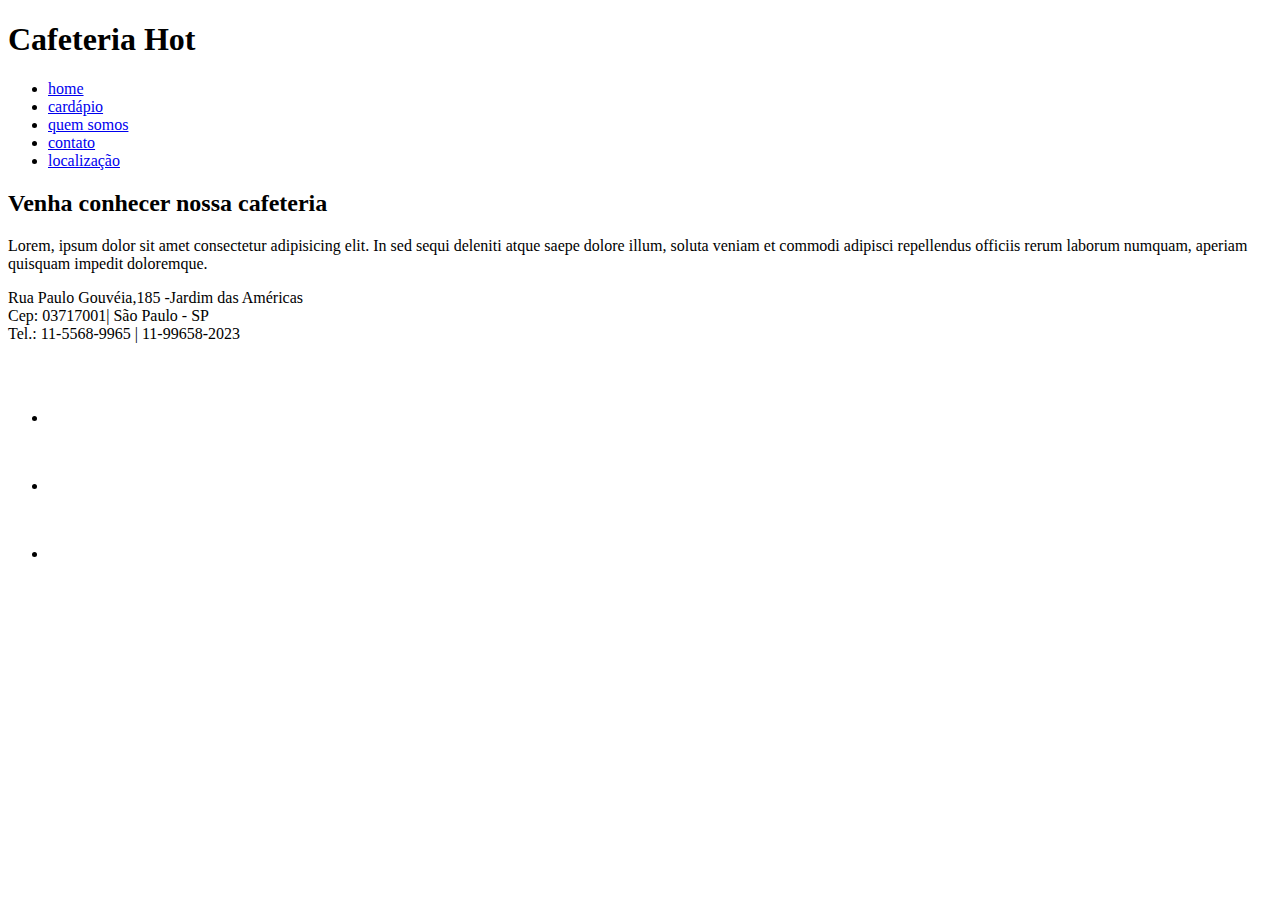
==== base.html @ 2e3bbc43 "fim da estrura da base html" ====
<!DOCTYPE html>
<html lang="pt-br">
<head>
    <meta charset="UTF-8">
    <meta name="viewport" content="width=device-width, initial-scale=1.0">
    <title>Cafeteria Hot</title>
</head>
<body>
    <header>


        <!-- vamos usar a tag h1 para definir o título do nosso site, a tag h1 deve aparecer apenas uma vez na página -->
        <h1>Cafeteria Hot</h1>
        <!-- Criar uma estrutura de links usando uma lista não ordenada -->
        <nav>
            <ul>
                <li><a href="index.html">home</a></li>
                <li><a href="cardapio.html">cardápio</a></li>
                <li><a href="quemsomos.html">quem somos</a></li>
                <li><a href="contato.html">contato</a></li>
                <li><a href="localizacao.html">localização</a></li>
            </ul>
        </nav>
        <!-- h2 é um cabeçalho de nível 2 é para um subtítulo. -->

        <h2>Venha conhecer nossa cafeteria</h2> 

        <p>Lorem, ipsum dolor sit amet consectetur adipisicing elit. In sed sequi deleniti atque saepe dolore illum, soluta veniam et commodi adipisci repellendus officiis rerum laborum numquam, aperiam quisquam impedit doloremque.</p>


    </header>
    <main></main>

    <footer>
       <div id= "end">
           Rua Paulo Gouvéia,185 -Jardim das Américas <br>
           Cep: 03717001| São Paulo - SP <br>
           Tel.: 11-5568-9965 | 11-99658-2023
        </div>

        <div id="rede">
            <ul>
                <li>
                    <a href="https://www.facebook.com" target=_blanck">
                    <img src="img/facebook.png" alt="Acesse nossa página do facebook">
                    </a>
                <li>
                    <a href="https:instagram.com" target="blank">
                        <img src="img/instagram.png" alt="acesse nosso instagram">
                    </a>
                </li>
                <li><a href="https://www.youtobe.com" target="_blank">
                    <img src="img/youtube.png" alt="acesse nosso canal"></a></li>
            </ul>
    </footer>
    <footer></footer>
    
</body>
</html>
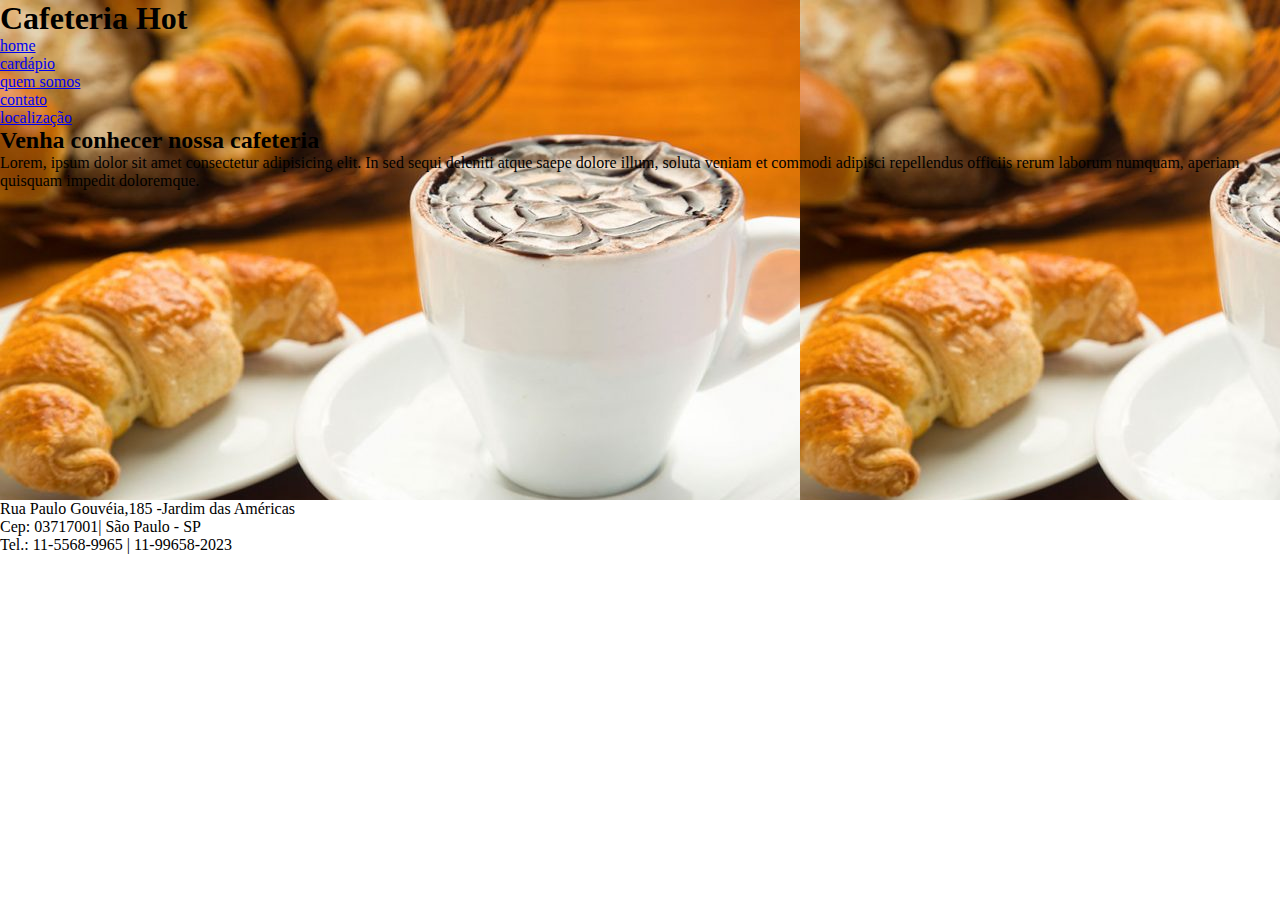
==== commit 01d0aa1e: "criação da base de fortação cafeteria.css" ====
--- a/base.html
+++ b/base.html
@@ -4,6 +4,7 @@
     <meta charset="UTF-8">
     <meta name="viewport" content="width=device-width, initial-scale=1.0">
     <title>Cafeteria Hot</title>
+    <link rel="stylesheet" href="css/cafeteria.css">
 </head>
 <body>
     <header>
--- a/css/cafeteria.css
+++ b/css/cafeteria.css
@@ -0,0 +1,13 @@
+/* zerar as margens de todos os elementos da página. margens externas  e internas */
+*{
+    margin:0px;
+    padding: 0px;
+}
+/* vamos adicionar uma imagem ao fundo do header */
+
+header{
+    background-image: url("../img/cafe13.jpg");
+    height:500px
+
+
+}
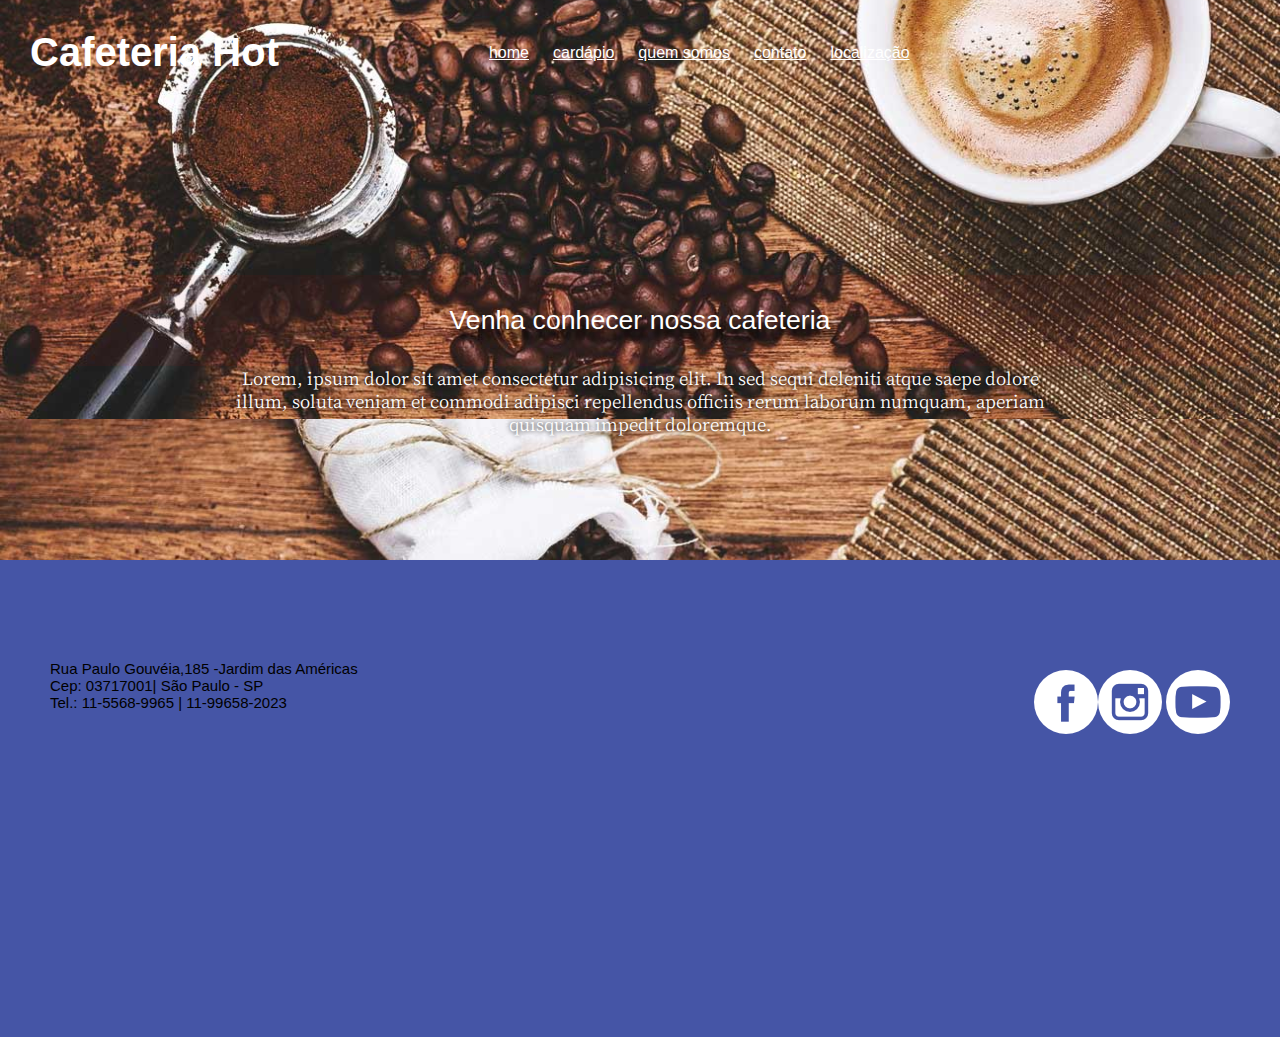
==== commit f3a106e4: "fim do CSS do arquivo layout" ====
--- a/base.html
+++ b/base.html
@@ -10,10 +10,11 @@
     <header>
 
 
-        <!-- vamos usar a tag h1 para definir o título do nosso site, a tag h1 deve aparecer apenas uma vez na página -->
-        <h1>Cafeteria Hot</h1>
+       
         <!-- Criar uma estrutura de links usando uma lista não ordenada -->
         <nav>
+             <!-- vamos usar a tag h1 para definir o título do nosso site, a tag h1 deve aparecer apenas uma vez na página -->
+        <h1>Cafeteria Hot</h1>
             <ul>
                 <li><a href="index.html">home</a></li>
                 <li><a href="cardapio.html">cardápio</a></li>
--- a/css/cafeteria.css
+++ b/css/cafeteria.css
@@ -1,3 +1,9 @@
+/* Importtando as fontes do google */
+@import url('https://fonts.googleapis.com/css2?family=LXGW+WenKai+Mono+TC&family=Oswald:wght@200..700&display=swap');
+
+@import url('https://fonts.googleapis.com/css2?family=Cactus+Classical+Serif&display=swap');
+
+
 /* zerar as margens de todos os elementos da página. margens externas  e internas */
 *{
     margin:0px;
@@ -6,8 +12,92 @@
 /* vamos adicionar uma imagem ao fundo do header */
 
 header{
-    background-image: url("../img/cafe13.jpg");
-    height:500px
+    background-image: url("../img/fundo5.jpg");
+    /* Ajustar o tamanho da imagem em 10% de largura */
+    background-size:100% ;
+    /* Ajustar a posição da imagem em x e y */
+    background-position: 0px -300px;
+    height:500px;
+    padding: 30px;
+   
 
 
 }
+nav{
+    /* tornando o conteudo da nav flexível. Isso permite que os elementos fiquem um ao lado do outro */
+    display: flex;
+    /* Alinhamento vertical dos elementos que estão no nav */
+  align-items: center;
+} 
+h1{
+    /* mudar a cor da letra */
+    color:white ;
+    /* Aterar o tipo de letra */
+    font-family:Arial, Helvetica, sans-serif ;
+    font-size: 30pt;
+    /* Alterar o tamanho da caixa(alta ou baixa) */
+    text-transform: capitalize;
+    margin-right: 200px;
+}
+ul{
+    /* retirar o marcador da lista */
+    list-style: none;
+}
+header ul li{
+    /* Vamos ajustar a disposição(display) dos itens da listas em formato de linha */
+    display:inline-block;
+    margin-left: 5px;
+    margin-right: 5px;
+    padding: 5px;
+}
+header ul li:hover{
+    background-color:#b71c1c;
+
+}
+header ul li a{
+    color:white;
+    /* vamos retirar p underline(sublinhado */
+    text-decoration: nome;
+    font-family: Arial, Helvetica, sans-serif;
+}
+header h2{
+    padding: 30px;
+    background-color: rgba(255, 0, 0, 0.05);
+    color:white;
+    text-align: center;
+    margin-top: 200px;
+    font-family: "Lobster", sans-serif;
+    font-size: 20pt;
+    font-weight: 100;
+    text-shadow: 5px 10px 5px black;
+}
+header p{
+    
+    font-family: "Cactus Classical Serif", serif;
+    font-size: 14pt;
+    color: white;
+    text-align: center;
+    margin-left: 200px;
+    margin-right: 200px;
+    text-shadow: 0px 0px 5px black;
+
+}
+footer{
+    background-color:#4555a6;
+    display:flex;
+    justify-content:space-between;
+    padding: 50px;
+
+    padding-top: 100px;
+    padding-bottom: 100px;
+    
+    font-family: arial;
+    font-size: 15px;
+}
+    footer #rede li{
+        /* Colocar as redes em linha */
+        display: inline-block;
+        margin-top: 10px;
+
+    }
+}
